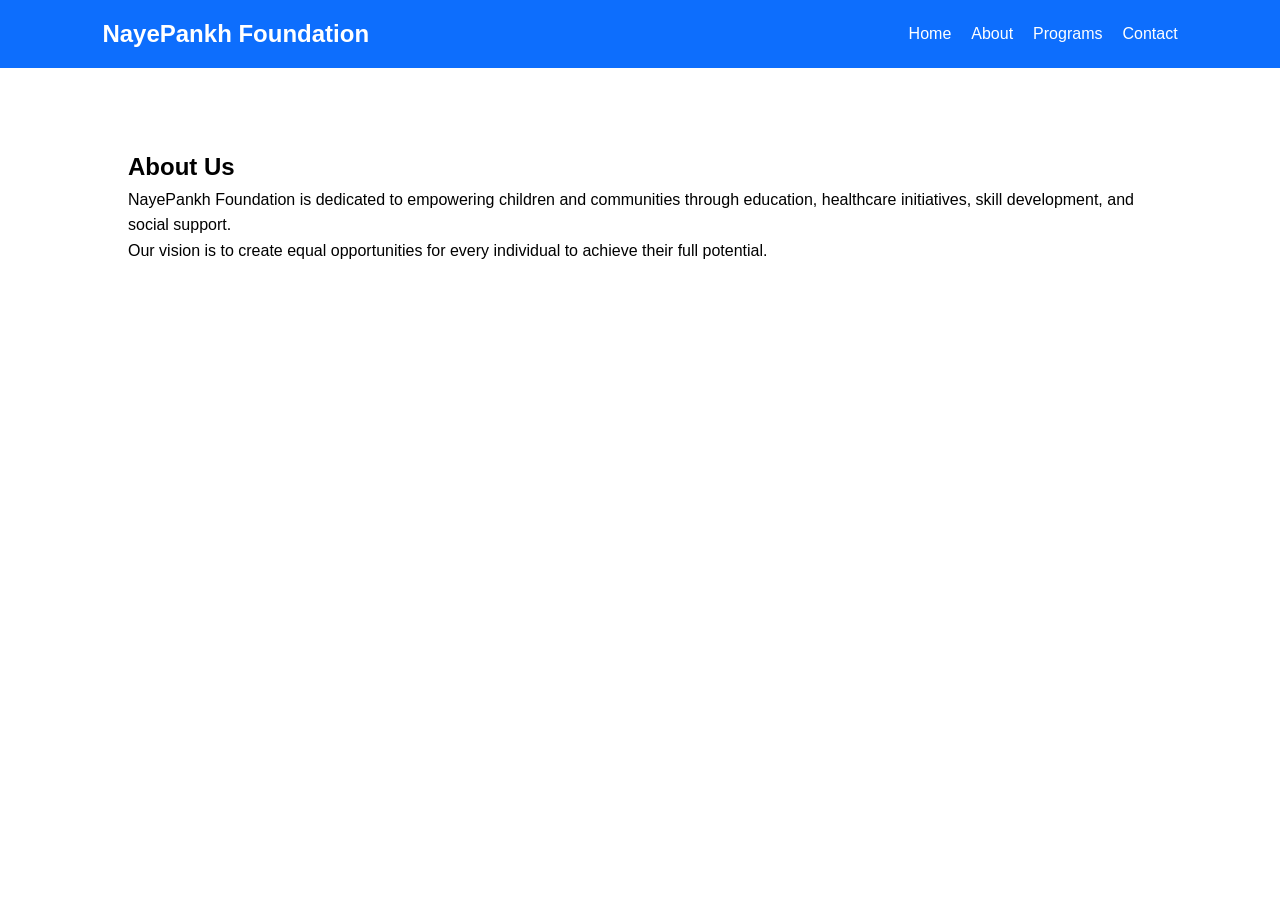
==== about.html @ 748fe30a "added about.html, contact.html, index.html, programs.html, script.js, style.css" ====
<!DOCTYPE html>
<html lang="en">
<head>
<meta charset="UTF-8">
<meta name="viewport" content="width=device-width, initial-scale=1.0">
<title>About Us</title>
<link rel="stylesheet" href="style.css">
</head>

<body>

<header>
<nav>
<h2>NayePankh Foundation</h2>

<ul class="nav-links">
<li><a href="index.html">Home</a></li>
<li><a href="about.html">About</a></li>
<li><a href="programs.html">Programs</a></li>
<li><a href="contact.html">Contact</a></li>
</ul>
</nav>
</header>

<section class="page">
<h1>About Us</h1>

<p>
NayePankh Foundation is dedicated to empowering children and communities through education,
healthcare initiatives, skill development, and social support.
</p>

<p>
Our vision is to create equal opportunities for every individual to achieve their full potential.
</p>
</section>

</body>
</html>
---- style.css ----
*{
margin:0;
padding:0;
box-sizing:border-box;
font-family:Arial,sans-serif;
}

body{
line-height:1.6;
}

header{
background:#0d6efd;
padding:15px 8%;
color:white;
}

nav{
display:flex;
justify-content:space-between;
align-items:center;
}

.nav-links{
display:flex;
list-style:none;
gap:20px;
}

.nav-links a{
color:white;
text-decoration:none;
}

.hero{
height:90vh;
background:linear-gradient(rgba(0,0,0,.5),rgba(0,0,0,.5)),
url("https://images.unsplash.com/photo-1488521787991-ed7bbaae773c");
background-size:cover;
background-position:center;
display:flex;
flex-direction:column;
justify-content:center;
align-items:center;
text-align:center;
color:white;
padding:20px;
}

.hero h1{
font-size:3rem;
animation:fadeUp 1s ease;
}

.hero p{
margin:20px 0;
max-width:600px;
}

.btn{
background:#ff9800;
padding:12px 25px;
color:white;
text-decoration:none;
border-radius:5px;
}

.features{
display:grid;
grid-template-columns:repeat(auto-fit,minmax(250px,1fr));
gap:20px;
padding:60px 8%;
}

.card{
padding:25px;
background:white;
border-radius:10px;
box-shadow:0 0 15px rgba(0,0,0,.1);
transition:.3s;
}

.card:hover{
transform:translateY(-8px);
}

.donate{
text-align:center;
padding:70px 20px;
background:#f5f5f5;
}

.donate button{
padding:12px 25px;
background:#0d6efd;
border:none;
color:white;
cursor:pointer;
}

.page{
padding:80px 10%;
}

form{
display:flex;
flex-direction:column;
gap:15px;
max-width:500px;
}

input,textarea{
padding:12px;
}

button{
padding:12px;
border:none;
background:#0d6efd;
color:white;
}

footer{
text-align:center;
padding:20px;
background:#111;
color:white;
}

.menu-toggle{
display:none;
font-size:25px;
cursor:pointer;
}

@keyframes fadeUp{
from{
opacity:0;
transform:translateY(40px);
}
to{
opacity:1;
transform:translateY(0);
}
}

@media(max-width:768px){

.menu-toggle{
display:block;
}

.nav-links{
display:none;
flex-direction:column;
position:absolute;
top:70px;
left:0;
width:100%;
background:#0d6efd;
padding:20px;
}

.nav-links.active{
display:flex;
}

.hero h1{
font-size:2rem;
}

}
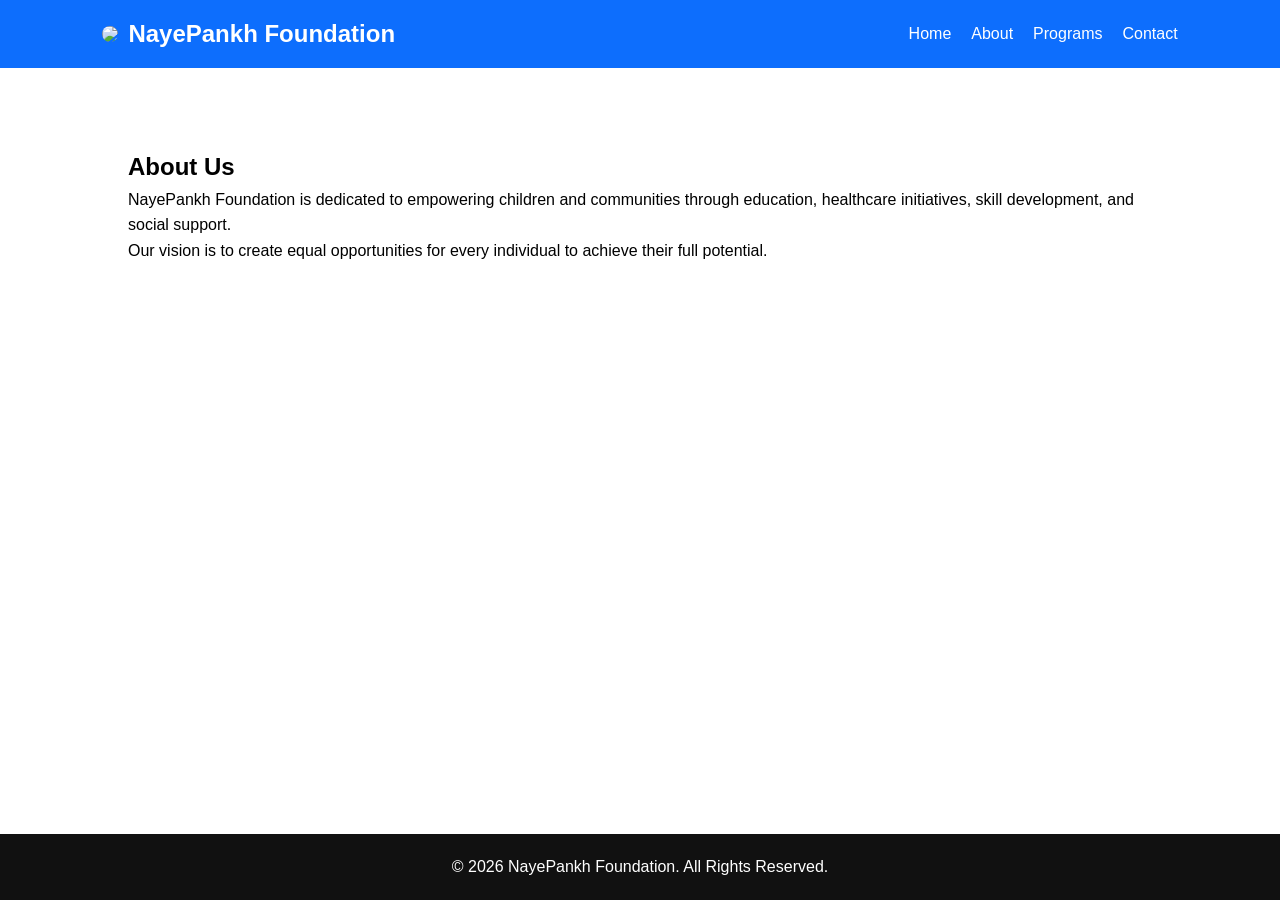
==== commit e964b874: "footer on about page was acting up, fixed it by giving an inline css of postion fixed added a logo i" ====
--- a/about.html
+++ b/about.html
@@ -10,16 +10,20 @@
 <body>
 
 <header>
-<nav>
-<h2>NayePankh Foundation</h2>
+    <nav>
+        <div class="nav_logo">
+            <img src="../nayepankh_project/images/logo-AVLW2LLWZkI8v845.avif" class="logo_img"/>
+            <h2>NayePankh Foundation</h2>
+        </div>
+        <div class="menu-toggle">☰</div>
 
-<ul class="nav-links">
-<li><a href="index.html">Home</a></li>
-<li><a href="about.html">About</a></li>
-<li><a href="programs.html">Programs</a></li>
-<li><a href="contact.html">Contact</a></li>
-</ul>
-</nav>
+        <ul class="nav-links">
+            <li><a href="index.html">Home</a></li>
+            <li><a href="about.html">About</a></li>
+            <li><a href="programs.html">Programs</a></li>
+            <li><a href="contact.html">Contact</a></li>
+        </ul>
+    </nav>
 </header>
 
 <section class="page">
@@ -34,6 +38,9 @@
 Our vision is to create equal opportunities for every individual to achieve their full potential.
 </p>
 </section>
-
+<footer style="position: fixed;">
+    <p>© 2026 NayePankh Foundation. All Rights Reserved.</p>
+</footer>
+<script src="script.js"></script>
 </body>
 </html>
--- a/style.css
+++ b/style.css
@@ -19,6 +19,11 @@
 display:flex;
 justify-content:space-between;
 align-items:center;
+}
+.nav_logo{
+display: flex;
+align-items: center;
+gap: 10px;
 }
 
 .nav-links{
@@ -125,12 +130,21 @@
 padding:20px;
 background:#111;
 color:white;
+bottom: 0;
+width: 100%;
 }
 
 .menu-toggle{
 display:none;
 font-size:25px;
 cursor:pointer;
+}
+
+.logo_img {
+    border-radius: 50%;
+    max-width: 75px;
+    max-height: 75px;
+    
 }
 
 @keyframes fadeUp{
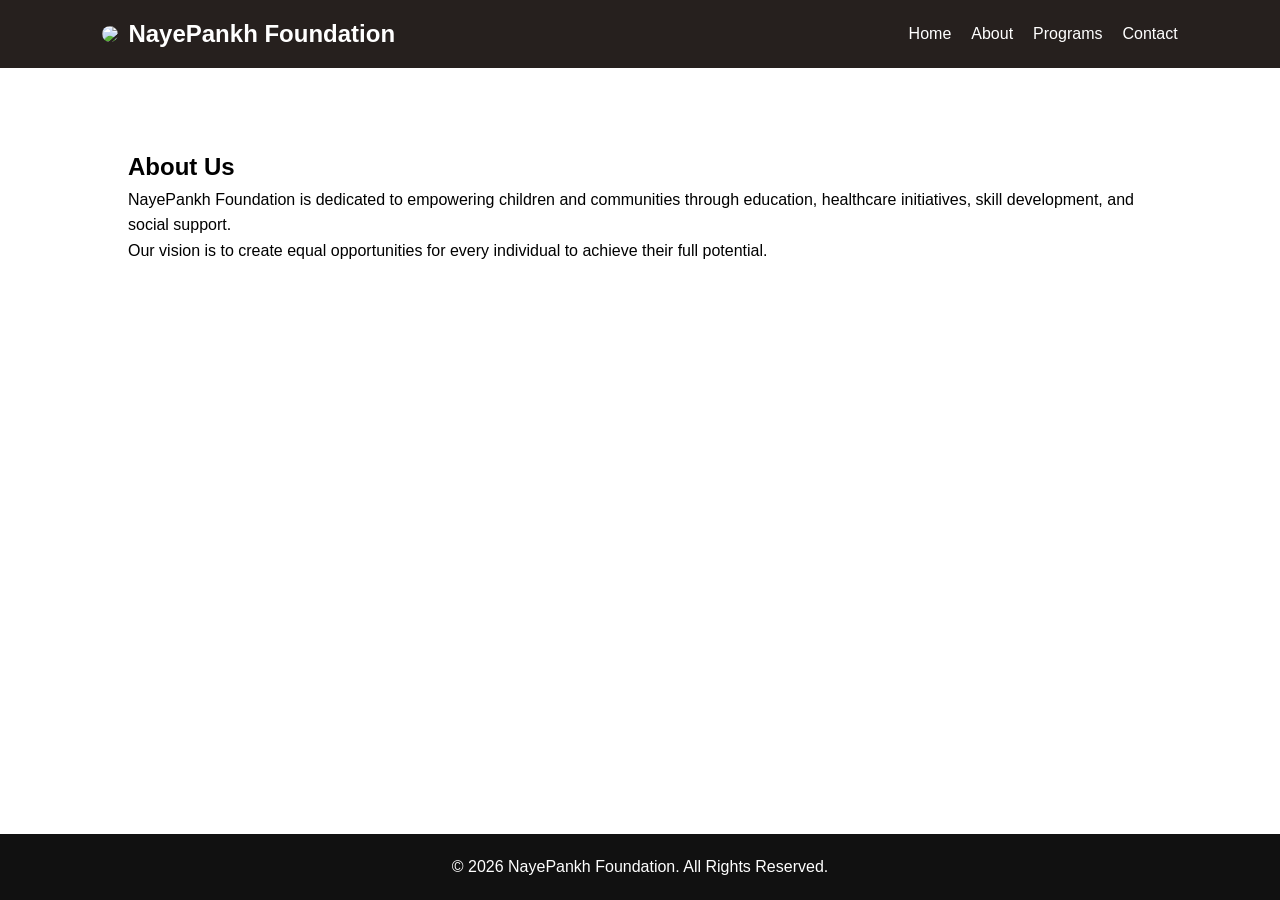
==== commit 003424c8: "added a scroll to top button" ====
--- a/about.html
+++ b/about.html
@@ -41,6 +41,7 @@
 <footer style="position: fixed;">
     <p>© 2026 NayePankh Foundation. All Rights Reserved.</p>
 </footer>
+<button id="scrollBtn" title="Go to top">↑ Top</button>
 <script src="script.js"></script>
 </body>
 </html>
--- a/style.css
+++ b/style.css
@@ -10,7 +10,7 @@
 }
 
 header{
-background:#0d6efd;
+background:#26201e;
 padding:15px 8%;
 color:white;
 }
@@ -146,6 +146,26 @@
     max-height: 75px;
     
 }
+#scrollBtn {
+  display: none; /* Hidden initially */
+  position: fixed; /* Fixed/sticky position */
+  bottom: 20px; /* Place the button at the bottom of the page */
+  right: 30px; /* Place the button 30px from the right */
+  z-index: 99; /* Make sure it does not overlap other elements */
+  border: none; 
+  outline: none; 
+  background-color: #555; 
+  color: white; 
+  cursor: pointer; 
+  padding: 15px; 
+  border-radius: 10px; 
+  font-size: 18px; 
+}
+
+#scrollBtn:hover {
+  background-color: #333; /* Add a dark background on hover */
+}
+
 
 @keyframes fadeUp{
 from{
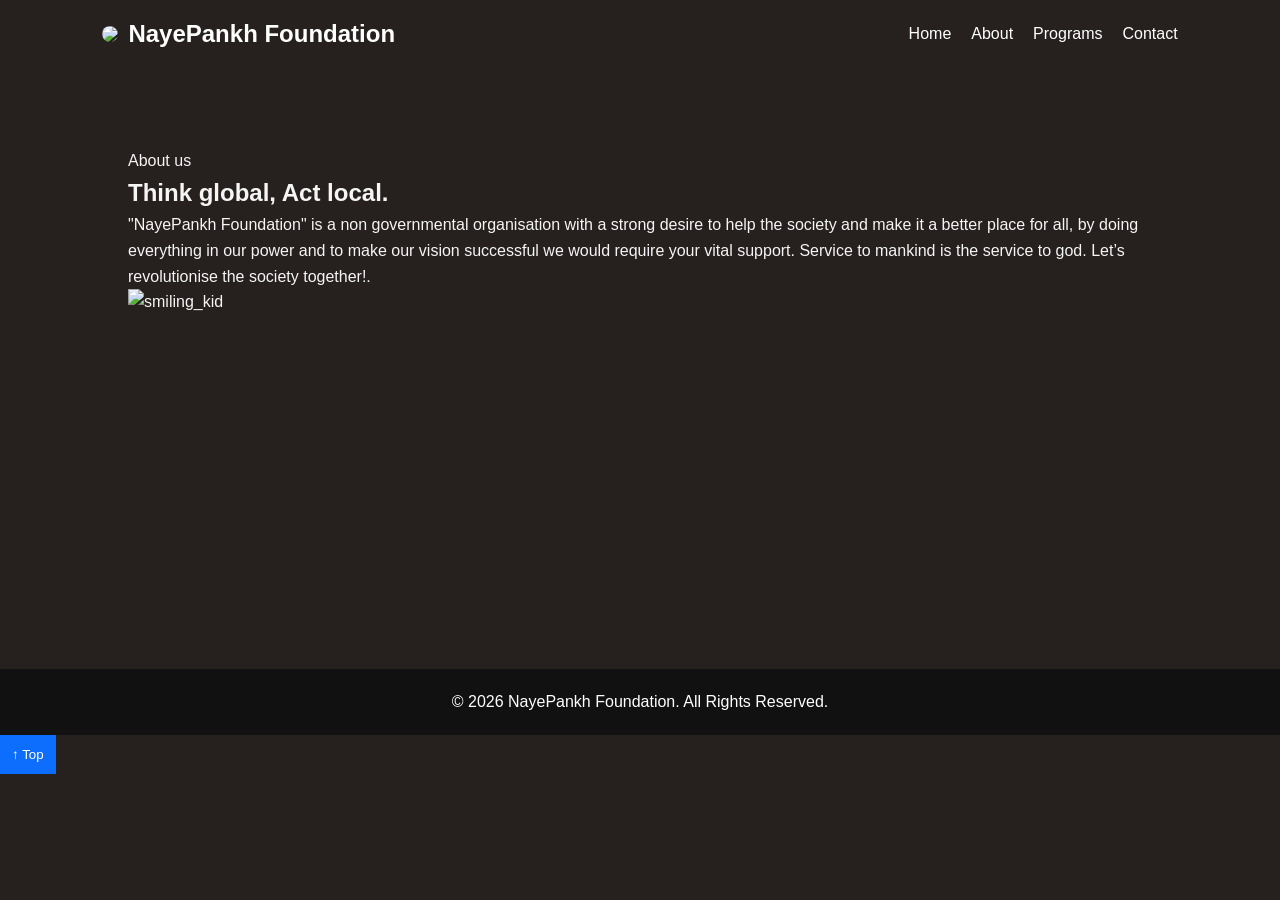
==== commit 04832525: "bhul gaya" ====
--- a/about.html
+++ b/about.html
@@ -27,21 +27,25 @@
 </header>
 
 <section class="page">
-<h1>About Us</h1>
+<p>
+About us
+</p>
+<h1>Think global, Act local.</h1>
+<div>
+    <p id="smlkid_text">
+    "NayePankh Foundation" is a non governmental organisation with a strong desire to help the society 
+    and make it a better place for all, by doing everything in our power and to make our vision successful 
+    we would require your vital support. Service to mankind is the service to god. 
+    Let’s revolutionise the society together!.
+    </p>
+    <img class="smlkid_img" src="../nayepankh_project/images/whatsapp-image-2023-02-05-at-9.13.03-am-YBgL64ZLPPI03WXe.PNG" alt="smiling_kid">
+</div>
+</section>
 
-<p>
-NayePankh Foundation is dedicated to empowering children and communities through education,
-healthcare initiatives, skill development, and social support.
-</p>
-
-<p>
-Our vision is to create equal opportunities for every individual to achieve their full potential.
-</p>
-</section>
-<footer style="position: fixed;">
+<footer style="align-items: end;">
     <p>© 2026 NayePankh Foundation. All Rights Reserved.</p>
 </footer>
-<button id="scrollBtn" title="Go to top">↑ Top</button>
+<button class="scrollBtn" title="Go to top">↑ Top</button>
 <script src="script.js"></script>
 </body>
 </html>
--- a/style.css
+++ b/style.css
@@ -7,6 +7,7 @@
 
 body{
 line-height:1.6;
+background-color: #26201e;
 }
 
 header{
@@ -79,6 +80,7 @@
 
 .card{
 padding:25px;
+margin: 25px;
 background:white;
 border-radius:10px;
 box-shadow:0 0 15px rgba(0,0,0,.1);
@@ -105,6 +107,7 @@
 
 .page{
 padding:80px 10%;
+color: #f5f5f5;
 }
 
 form{
@@ -147,11 +150,11 @@
     
 }
 #scrollBtn {
-  display: none; /* Hidden initially */
-  position: fixed; /* Fixed/sticky position */
-  bottom: 20px; /* Place the button at the bottom of the page */
-  right: 30px; /* Place the button 30px from the right */
-  z-index: 99; /* Make sure it does not overlap other elements */
+  display: none; 
+  position: fixed; 
+  bottom: 20px; 
+  right: 30px; 
+  z-index: 99; 
   border: none; 
   outline: none; 
   background-color: #555; 
@@ -161,6 +164,16 @@
   border-radius: 10px; 
   font-size: 18px; 
 }
+.smiling_kid{
+    display: flex;
+    align-items: end;
+}
+.smlkid_img{
+  width: 300px;
+  height: 300px;
+  display: flex;
+  align-items: center;
+}
 
 #scrollBtn:hover {
   background-color: #333; /* Add a dark background on hover */
@@ -187,11 +200,11 @@
 .nav-links{
 display:none;
 flex-direction:column;
-position:absolute;
-top:70px;
+position: absolute;
+top:100px;
 left:0;
 width:100%;
-background:#0d6efd;
+background:#26201e;
 padding:20px;
 }
 
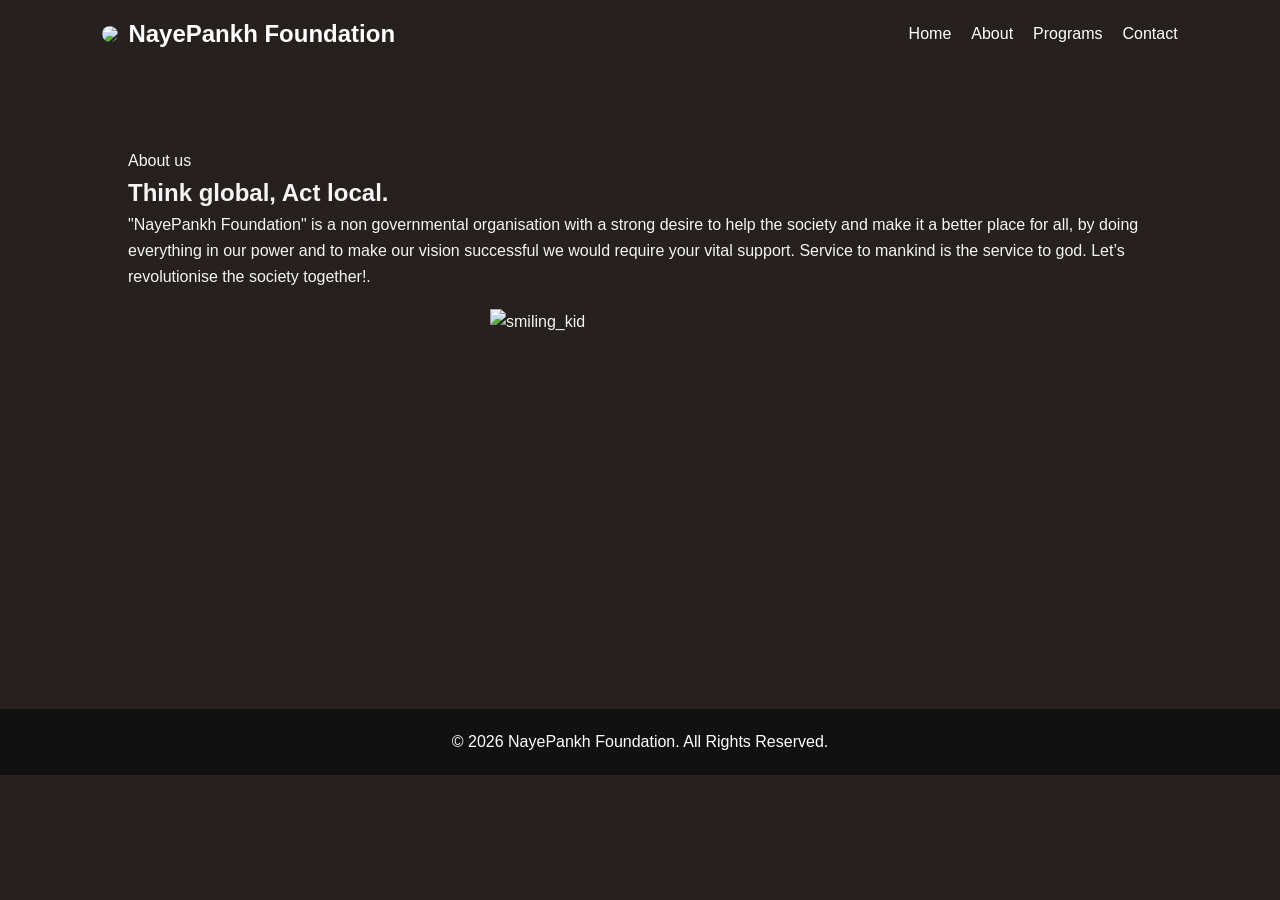
==== commit e6f343a1: "fixed footer on about page" ====
--- a/about.html
+++ b/about.html
@@ -45,7 +45,7 @@
 <footer style="align-items: end;">
     <p>© 2026 NayePankh Foundation. All Rights Reserved.</p>
 </footer>
-<button class="scrollBtn" title="Go to top">↑ Top</button>
+<button id="scrollBtn" title="Go to top">↑ Top</button>
 <script src="script.js"></script>
 </body>
 </html>
--- a/style.css
+++ b/style.css
@@ -169,10 +169,10 @@
     align-items: end;
 }
 .smlkid_img{
-  width: 300px;
-  height: 300px;
-  display: flex;
-  align-items: center;
+width:300px;
+    height:300px;
+    display:block;
+    margin:20px auto;
 }
 
 #scrollBtn:hover {
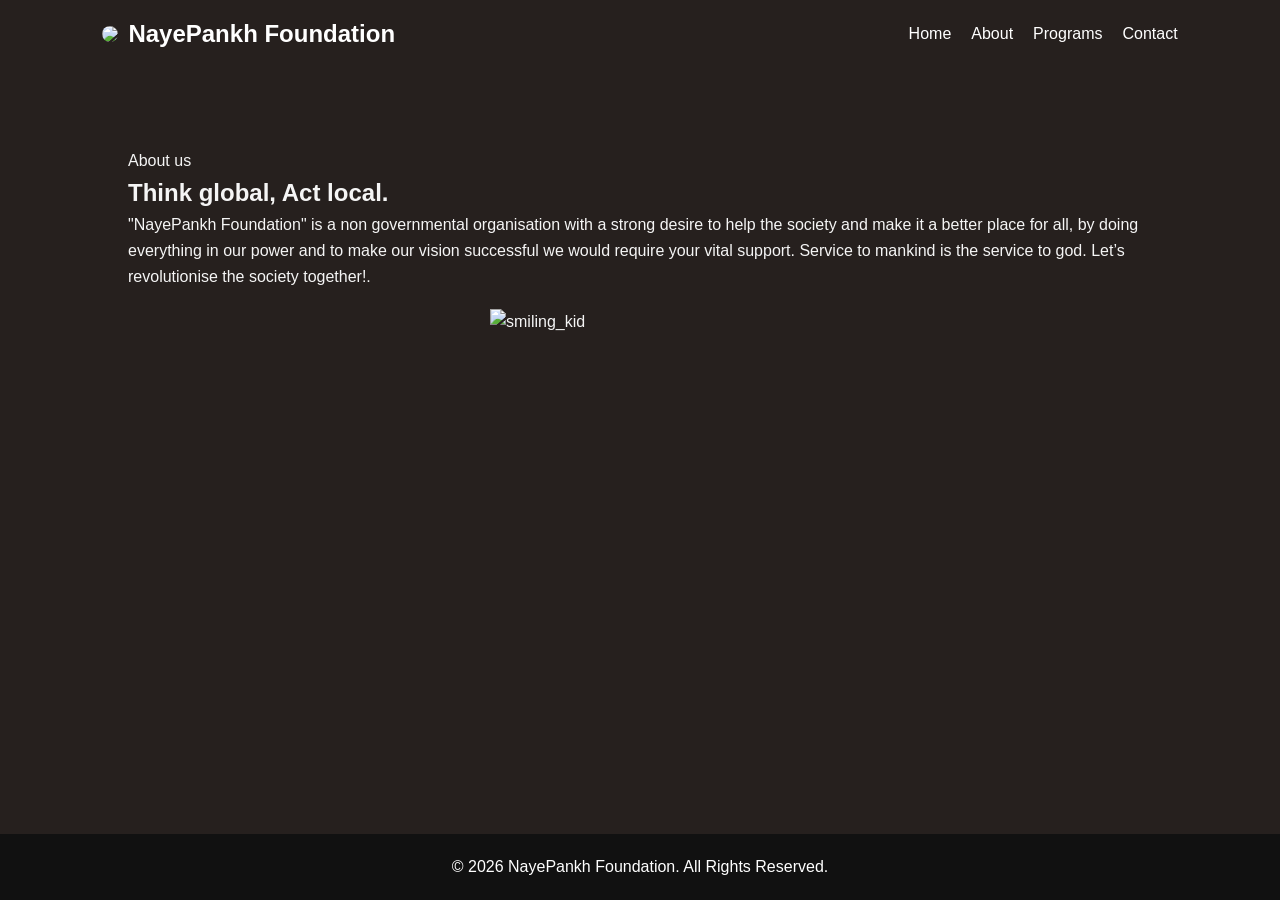
==== commit 891a957e: "final testing" ====
--- a/about.html
+++ b/about.html
@@ -3,7 +3,8 @@
 <head>
 <meta charset="UTF-8">
 <meta name="viewport" content="width=device-width, initial-scale=1.0">
-<title>About Us</title>
+<title>About Us | Nayepankh Foundation</title>
+<link rel="icon" type="image/png" href="./images/logo-AVLW2LLWZkI8v845.avif">
 <link rel="stylesheet" href="style.css">
 </head>
 
@@ -42,7 +43,7 @@
 </div>
 </section>
 
-<footer style="align-items: end;">
+<footer>
     <p>© 2026 NayePankh Foundation. All Rights Reserved.</p>
 </footer>
 <button id="scrollBtn" title="Go to top">↑ Top</button>
--- a/style.css
+++ b/style.css
@@ -8,6 +8,13 @@
 body{
 line-height:1.6;
 background-color: #26201e;
+display: flex;
+flex-direction: column;
+min-height: 100vh;
+}
+
+section {
+    flex: 1;
 }
 
 header{
@@ -110,11 +117,16 @@
 color: #f5f5f5;
 }
 
+.contact_us {
+    text-align: center;
+}
+
 form{
 display:flex;
 flex-direction:column;
 gap:15px;
 max-width:500px;
+margin: 0 auto;
 }
 
 input,textarea{
@@ -133,7 +145,6 @@
 padding:20px;
 background:#111;
 color:white;
-bottom: 0;
 width: 100%;
 }
 
